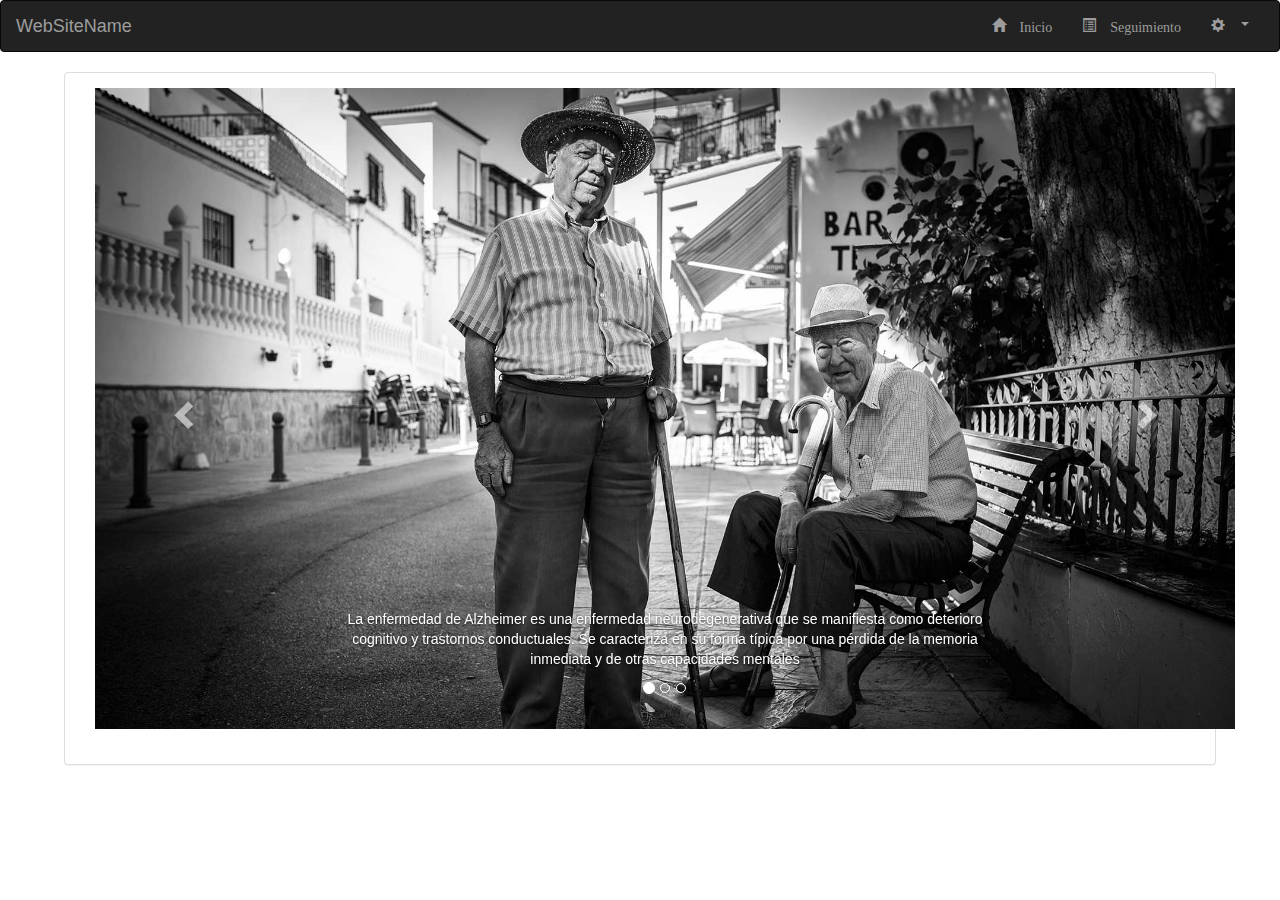
==== Tabla.html @ add6da9b "Initial commit" ====
<!--https://api-rest-beacons.herokuapp.com/beacon-->
<!DOCTYPE html>
<html lang="en">
<head>
  <title>Bootstrap Example</title>
  <meta charset="utf-8">
  <meta name="viewport" content="width=device-width, initial-scale=1">
  <script src="https://ajax.googleapis.com/ajax/libs/jquery/3.3.1/jquery.min.js"></script>
  <link rel="stylesheet" href="https://maxcdn.bootstrapcdn.com/bootstrap/3.3.7/css/bootstrap.min.css">
  <script src="https://maxcdn.bootstrapcdn.com/bootstrap/3.3.7/js/bootstrap.min.js"></script>
  <link rel="stylesheet" href="Recursos/Css/Grafica.css">
  <script src="Recursos/JavaScript/Grafica.js"></script>
  
</head>
<body>
       <nav class="navbar navbar-inverse">
                <div class="container-fluid">
                  <div class="navbar-header">
                    <button type="button" class="navbar-toggle" data-toggle="collapse" data-target="#myNavbar">
                      <span class="icon-bar"></span>
                      <span class="icon-bar"></span>
                      <span class="icon-bar"></span>                        
                    </button>
                    <a class="navbar-brand" href="#">WebSiteName</a>
                  </div>
                  <div class="collapse navbar-collapse" id="myNavbar">
                    <ul class="nav navbar-nav navbar-right">
					
                    <li><a href="#"><span class="glyphicon glyphicon-home">&nbspInicio</a></li>	 
                    <li><a href="#"><span class="glyphicon glyphicon-list-alt">&nbspSeguimiento</a></li>	 					
					<li class="dropdown" id="alertas_entrantes">
                       
                     </li>
					
                      <li class="dropdown">
                        <a class="dropdown-toggle" data-toggle="dropdown" href="#">
                        <span class="glyphicon glyphicon glyphicon-cog">
                        <span class="caret"></span>
                        </a>
                        <ul class="dropdown-menu">	
                          <li><a href="#" ><span class="glyphicon glyphicon-user"></span>   Información Usuario</a></li>
                          <li><a href="#" ><span class="glyphicon glyphicon-asterisk"></span>   Cambiar Contraseña</a></li>
                          <li><a href="#" ><span class="glyphicon glyphicon-log-out"></span>   Salir</a></li>
                        </ul>
                     </li>
                    </ul>
                  </div>
                </div>
              </nav>


			  
  <div class="panel panel-default" style="margin-left:5%;margin-right:5%;">
  <div class="panel-body" style="width:100%;">
      <div class="container">
        <div class="panel-group" id="accordion">
		  <div id="myCarousel" class="carousel slide" data-ride="carousel">
    <!-- Indicators -->
    <ol class="carousel-indicators">
      <li data-target="#myCarousel" data-slide-to="0" class="active"></li>
      <li data-target="#myCarousel" data-slide-to="1"></li>
      <li data-target="#myCarousel" data-slide-to="2"></li>
    </ol>

    <!-- Wrapper for slides -->
    <div class="carousel-inner">

      <div class="item active">
        <img src="Recursos/Imagen/001.jpg" alt="Los Angeles" style="width:100%;">
        <div class="carousel-caption">
         <!-- <h3>Los Angeles</h3>-->
          <p>La enfermedad de Alzheimer es una enfermedad 
		     neurodegenerativa que se manifiesta como deterioro 
			 cognitivo y trastornos conductuales. 
			 Se caracteriza en su forma típica por una pérdida 
			 de la memoria inmediata y de otras capacidades mentales</p>
        </div>
      </div>

      <div class="item">
        <img src="Recursos/Imagen/002.jpg" alt="Chicago" style="width:100%;">
        <div class="carousel-caption">
          <!--<h3>Chicago</h3>-->
          <p>La enfermedad de Alzheimer es la forma más común de demencia,
		  es incurable y terminal, y aparece con mayor frecuencia en personas mayores de 65 años de edad
		  aunque también en raros casos puede desarrollarse a partir de los 40 años
		  </p>
        </div>
      </div>
    
      <div class="item">
        <img src="Recursos/Imagen/003.jpg" alt="New York" style="width:100%;">
        <div class="carousel-caption">
          <!--<h3>New York</h3>-->
          <p>Por lo general, el síntoma inicial es la inhabilidad de adquirir nuevos recuerdos, 
		  pero suele confundirse con actitudes relacionadas con la vejez o el estrés</p>
        </div>
      </div>
  
    </div>

    <!-- Left and right controls -->
    <a class="left carousel-control" href="#myCarousel" data-slide="prev">
      <span class="glyphicon glyphicon-chevron-left"></span>
      <span class="sr-only">Previous</span>
    </a>
    <a class="right carousel-control" href="#myCarousel" data-slide="next">
      <span class="glyphicon glyphicon-chevron-right"></span>
      <span class="sr-only">Next</span>
    </a>
  </div>

        </div>
      </div>

  </div>
  </div>
                  
<audio  preload>
<source src="Recursos/Sonidos/iphone-notificacion.mp3" type="audio/mp3">
  <source src="Recursos/Sonidos/iphone-notificacion.ogg" type="audio/mp3">
</audio>
        

<button id="btn_sonar" onclick="sonar();" style="display: none;">play</button>
</body>
</html>

<script>
$(document).ready(function(){
  //crear_alertas("1");
$("#btn_sonar" ).focusin();
$("#btn_sonar" ).click();
setInterval(function() {
GetNumeroAlertasRecientes("alertas_entrantes",8);
}, 1000);
/*try {
var numero = $("#numero").text();
 /*if(numero != alertas_almacenadas){
  $("#btn_sonar" ).focusin();
  $("#btn_sonar" ).click();
 }
 else
 {
 console.log('las alertas estan iguales');
 }*/
 /*var alertas_almacenadas = sessionStorage.getItem("total_alertas");
}
catch(err) {
alert(err);
var alertas_almacenadas =$("#numero").text();
sessionStorage.setItem("total_alertas", alertas_almacenadas);
}*/
    
	


   
$("#myInput").on("keyup", function() {
      var value = $(this).val().toLowerCase();
      $("#myTable tr").filter(function() {
        $(this).toggle($(this).text().toLowerCase().indexOf(value) > -1)
      });
    });
  });


$("#btn_entrantes").click(function() {
alert('entre en btn_entrantes');
//CargarAlertas();
});

function crear_alertas(idusuario){
var ajaxurl = "https://api-rest-beacons.herokuapp.com/alertas/"+idusuario;
 $.ajax({
            type: "GET", //rest Type
            dataType: 'json', //mispelled
            url: ajaxurl,
            async: false,
            contentType: "application/json; charset=utf-8",
            success: function (data) {
                alert(data[0]);                
            }
 });
}


</script>
---- Recursos/Css/Grafica.css ----
.TextCenter{
text-align: center;
background-color: white;
}
.invisible {
    display: none;
}
.margenes{
    margin-left:5%;
    margin-right: 5%;
    margin-top: 5%;
}

.tamanio{
    width: 22.5%;
}
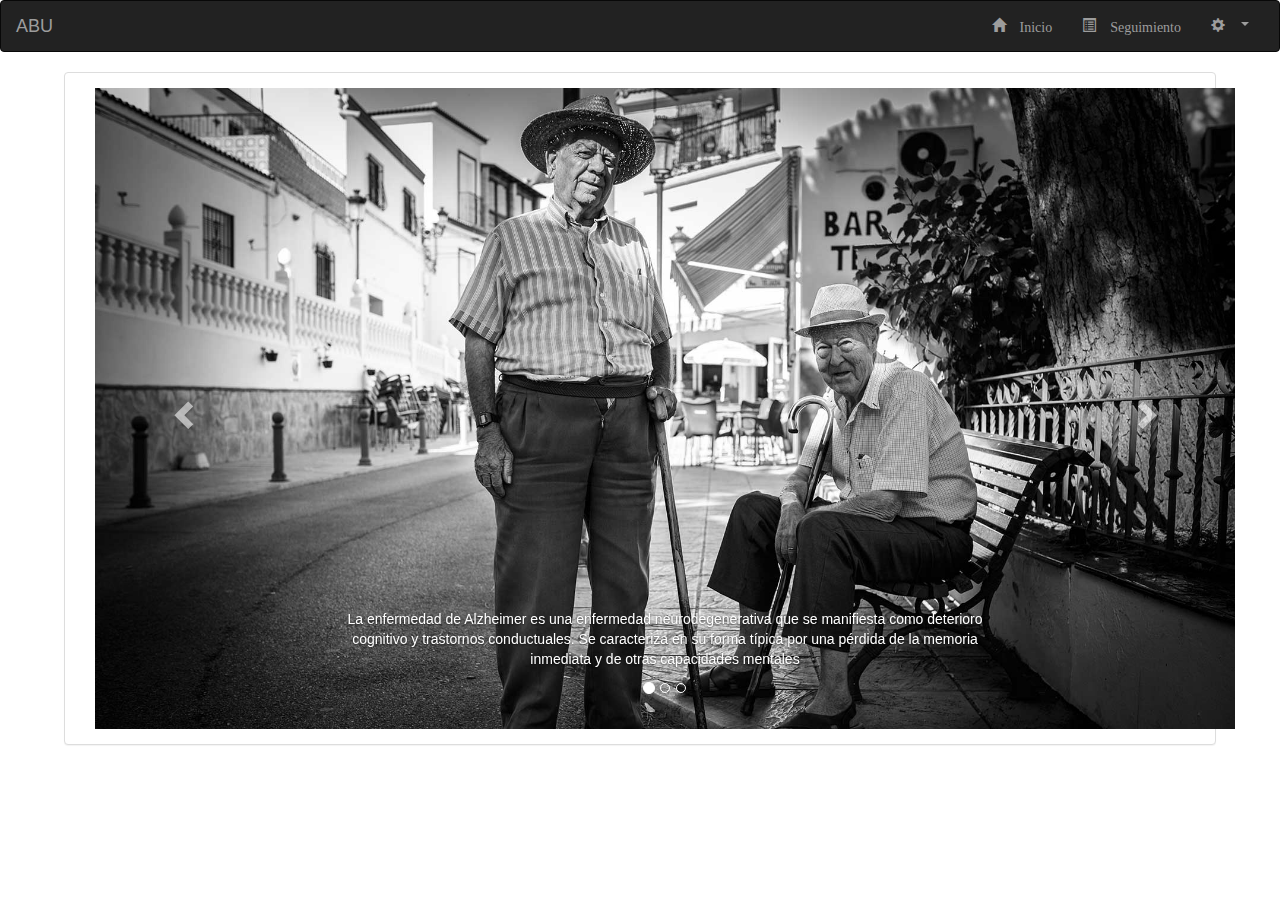
==== commit 566c5d4a: "2.0" ====
--- a/Tabla.html
+++ b/Tabla.html
@@ -5,9 +5,9 @@
   <title>Bootstrap Example</title>
   <meta charset="utf-8">
   <meta name="viewport" content="width=device-width, initial-scale=1">
-  <script src="https://ajax.googleapis.com/ajax/libs/jquery/3.3.1/jquery.min.js"></script>
-  <link rel="stylesheet" href="https://maxcdn.bootstrapcdn.com/bootstrap/3.3.7/css/bootstrap.min.css">
-  <script src="https://maxcdn.bootstrapcdn.com/bootstrap/3.3.7/js/bootstrap.min.js"></script>
+  <script src="Recursos/JavaScript/jquery-3.3.1.js"></script>
+ <script src="Recursos/JavaScript/bootstrap.js"></script>
+  <link rel="stylesheet" href="Recursos/Css/bootstrap.css">
   <link rel="stylesheet" href="Recursos/Css/Grafica.css">
   <script src="Recursos/JavaScript/Grafica.js"></script>
   
@@ -21,13 +21,13 @@
                       <span class="icon-bar"></span>
                       <span class="icon-bar"></span>                        
                     </button>
-                    <a class="navbar-brand" href="#">WebSiteName</a>
+                    <a class="navbar-brand" href="#">ABU</a>
                   </div>
                   <div class="collapse navbar-collapse" id="myNavbar">
                     <ul class="nav navbar-nav navbar-right">
 					
-                    <li><a href="#"><span class="glyphicon glyphicon-home">&nbspInicio</a></li>	 
-                    <li><a href="#"><span class="glyphicon glyphicon-list-alt">&nbspSeguimiento</a></li>	 					
+                    <li onclick="CrearHome();"><a href="#"><span class="glyphicon glyphicon-home">&nbsp;Inicio</a></li>	 
+                    <li><a href="#"><span class="glyphicon glyphicon-list-alt">&nbsp;Seguimiento</a></li>	 					
 					<li class="dropdown" id="alertas_entrantes">
                        
                      </li>
@@ -38,9 +38,9 @@
                         <span class="caret"></span>
                         </a>
                         <ul class="dropdown-menu">	
-                          <li><a href="#" ><span class="glyphicon glyphicon-user"></span>   Información Usuario</a></li>
-                          <li><a href="#" ><span class="glyphicon glyphicon-asterisk"></span>   Cambiar Contraseña</a></li>
-                          <li><a href="#" ><span class="glyphicon glyphicon-log-out"></span>   Salir</a></li>
+                          <li onclick="CreaPerfil();"><a href="#" ><span class="glyphicon glyphicon-user"></span>   Información Usuario</a></li>
+                         <!-- <li><a href="#" ><span class="glyphicon glyphicon-asterisk"></span>   Cambiar Contraseña</a></li>-->
+                          <li onclick="salir();"><a href="#" ><span class="glyphicon glyphicon-log-out"></span>   Salir</a></li>
                         </ul>
                      </li>
                     </ul>
@@ -52,23 +52,26 @@
 			  
   <div class="panel panel-default" style="margin-left:5%;margin-right:5%;">
   <div class="panel-body" style="width:100%;">
-      <div class="container">
-        <div class="panel-group" id="accordion">
+      <div class="container" id='Contenedor_total'>
+          
+      </div>
+      <div class="container" id='Contenedor_carrusel'>
+        
 		  <div id="myCarousel" class="carousel slide" data-ride="carousel">
-    <!-- Indicators -->
+    
     <ol class="carousel-indicators">
       <li data-target="#myCarousel" data-slide-to="0" class="active"></li>
       <li data-target="#myCarousel" data-slide-to="1"></li>
       <li data-target="#myCarousel" data-slide-to="2"></li>
     </ol>
 
-    <!-- Wrapper for slides -->
+
     <div class="carousel-inner">
 
       <div class="item active">
         <img src="Recursos/Imagen/001.jpg" alt="Los Angeles" style="width:100%;">
         <div class="carousel-caption">
-         <!-- <h3>Los Angeles</h3>-->
+        
           <p>La enfermedad de Alzheimer es una enfermedad 
 		     neurodegenerativa que se manifiesta como deterioro 
 			 cognitivo y trastornos conductuales. 
@@ -80,7 +83,7 @@
       <div class="item">
         <img src="Recursos/Imagen/002.jpg" alt="Chicago" style="width:100%;">
         <div class="carousel-caption">
-          <!--<h3>Chicago</h3>-->
+      
           <p>La enfermedad de Alzheimer es la forma más común de demencia,
 		  es incurable y terminal, y aparece con mayor frecuencia en personas mayores de 65 años de edad
 		  aunque también en raros casos puede desarrollarse a partir de los 40 años
@@ -91,7 +94,7 @@
       <div class="item">
         <img src="Recursos/Imagen/003.jpg" alt="New York" style="width:100%;">
         <div class="carousel-caption">
-          <!--<h3>New York</h3>-->
+          
           <p>Por lo general, el síntoma inicial es la inhabilidad de adquirir nuevos recuerdos, 
 		  pero suele confundirse con actitudes relacionadas con la vejez o el estrés</p>
         </div>
@@ -99,7 +102,7 @@
   
     </div>
 
-    <!-- Left and right controls -->
+  
     <a class="left carousel-control" href="#myCarousel" data-slide="prev">
       <span class="glyphicon glyphicon-chevron-left"></span>
       <span class="sr-only">Previous</span>
@@ -114,7 +117,7 @@
       </div>
 
   </div>
-  </div>
+  <!--</div>-->
                   
 <audio  preload>
 <source src="Recursos/Sonidos/iphone-notificacion.mp3" type="audio/mp3">
@@ -128,12 +131,12 @@
 
 <script>
 $(document).ready(function(){
-  //crear_alertas("1");
+  GetNumeroAlertasRecientes("alertas_entrantes",1);
 $("#btn_sonar" ).focusin();
 $("#btn_sonar" ).click();
 setInterval(function() {
-GetNumeroAlertasRecientes("alertas_entrantes",8);
-}, 1000);
+GetNumeroAlertasRecientes("alertas_entrantes",1);
+}, 30000);
 /*try {
 var numero = $("#numero").text();
  /*if(numero != alertas_almacenadas){
@@ -167,11 +170,11 @@
 
 $("#btn_entrantes").click(function() {
 alert('entre en btn_entrantes');
-//CargarAlertas();
+CargarAlertas();
 });
 
 function crear_alertas(idusuario){
-var ajaxurl = "https://api-rest-beacons.herokuapp.com/alertas/"+idusuario;
+/*var ajaxurl = "https://api-rest-beacons.herokuapp.com/alertas/"+idusuario;
  $.ajax({
             type: "GET", //rest Type
             dataType: 'json', //mispelled
@@ -181,10 +184,16 @@
             success: function (data) {
                 alert(data[0]);                
             }
- });
+ });*/
+ var ajaxurl = "https://api-rest-beacons.herokuapp.com/alertas/"+idusuario;
+ $.get(ajaxurl, function(data, status){
+  console.log(data["alertas"][0][1].Lugar);
+  });
+//djknsdkjfdsjk
 }
 
 
+
 </script>
 
 
